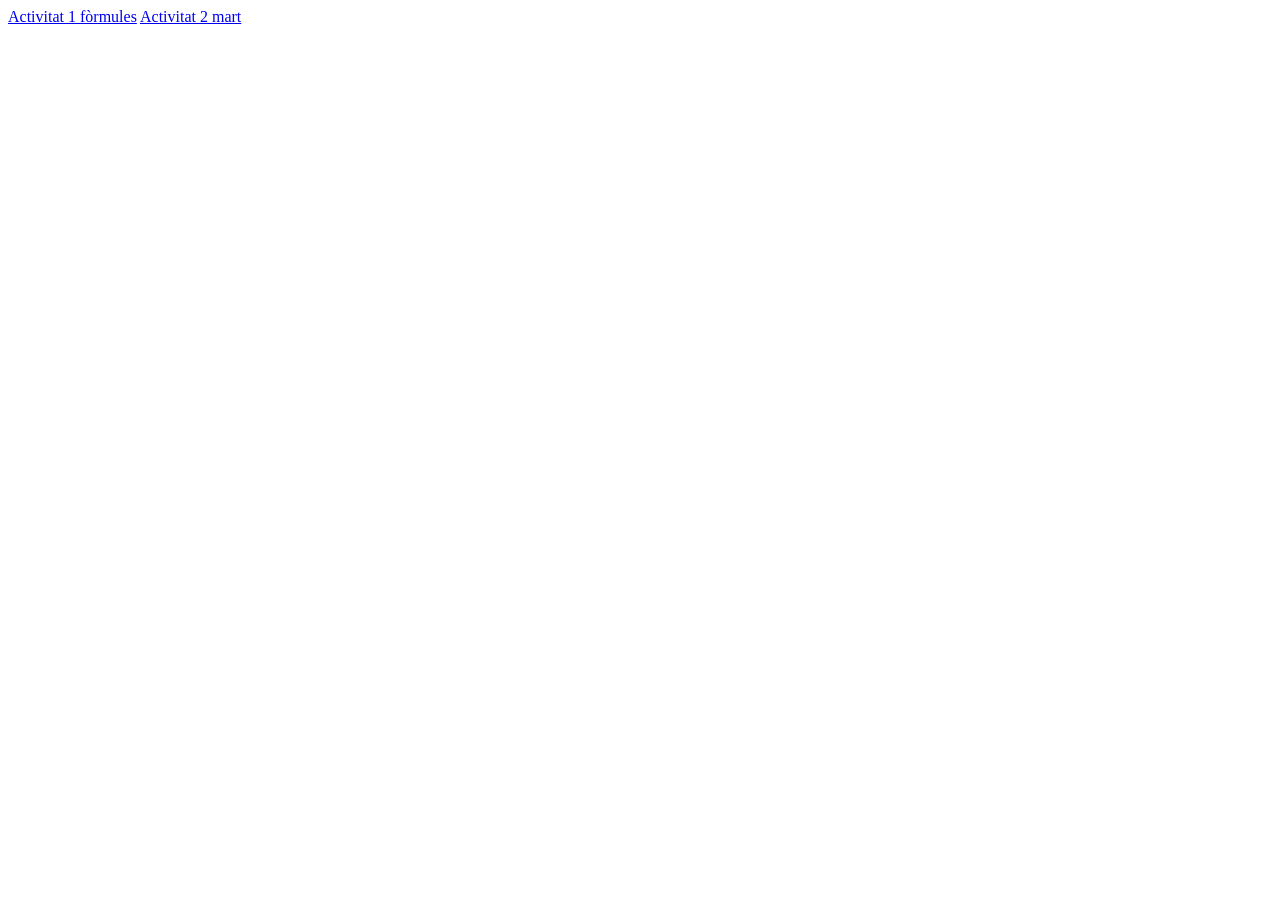
==== index.html @ 02e2cad7 "index" ====
<!DOCTYPE html>
<html lang="en">
<head>
    <meta charset="UTF-8">
    <meta name="viewport" content="width=device-width, initial-scale=1.0">
    <title>Document</title>
</head>
<body>
    <a href="Activitat1.html">Activitat 1 fòrmules</a>
    <a href="Activitat2text.html">Activitat 2 mart</a>
</body>
</html>
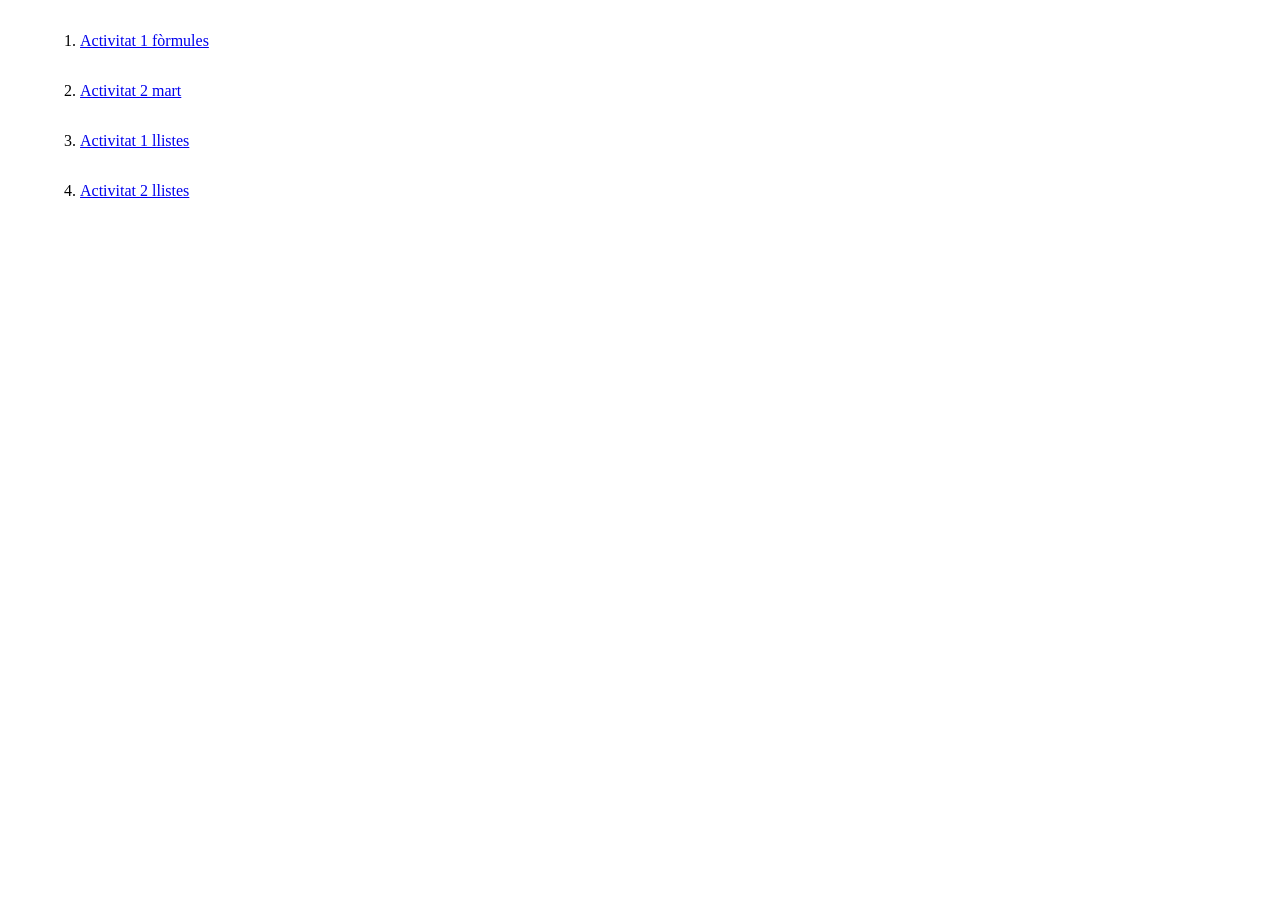
==== commit 069ecea9: "activitat2" ====
--- a/index.html
+++ b/index.html
@@ -6,7 +6,11 @@
     <title>Document</title>
 </head>
 <body>
-    <a href="Activitat1.html">Activitat 1 fòrmules</a>
-    <a href="Activitat2text.html">Activitat 2 mart</a>
+    <ol>
+    <li style="margin: 2em"><a href="Activitat1.html">Activitat 1 fòrmules</a></li>
+    <li style="margin: 2em"><a href="Activitat2text.html">Activitat 2 mart</a></li>
+    <li style="margin: 2em"><a href="activitat1lLlistes.html">Activitat 1 llistes</a></li>
+    <li style="margin: 2em"><a href="activitat2Llistes.html">Activitat 2 llistes</a></li>
+    </ol>
 </body>
 </html>
